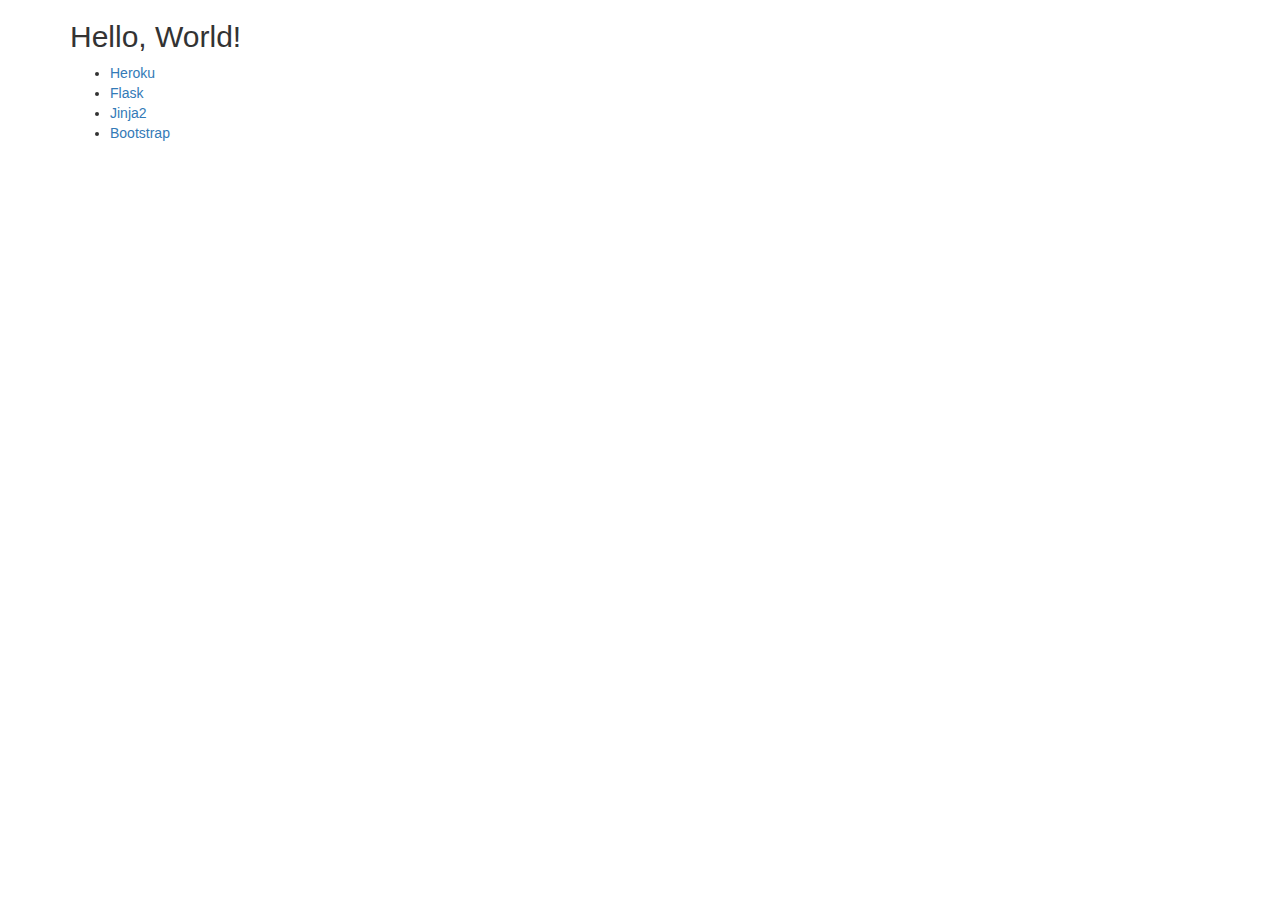
==== templates/index.html @ cab62936 "first commit" ====
<!doctype html>
<html lang="en">
	<head>
		<meta charset="utf-8">
    <meta name="viewport" content="width=device-width, initial-scale=1, shrink-to-fit=no">
    <meta name="description" content="Skeleton application demoing Heroku and Flask integration.">
    <meta name="author" content="@gotoariel">
    <!-- <link rel="icon" href="favicon.ico"> -->

		<title>Wilkommen, bienvenue, and welcome to Heroku!</title>

    <!-- Bootstrap core CSS -->
		<link rel="stylesheet" href="https://maxcdn.bootstrapcdn.com/bootstrap/3.3.7/css/bootstrap.min.css">
  </head>
	<body>
		<div class="container">
      <div class="row">
        <div class="col-lg-12 text-left">
          <h2>Hello, World!</h2>
          <ul>
            <li><a target="_blank" href="https://www.heroku.com/">Heroku</a></li>
            <li><a target="_blank" href="http://flask.pocoo.org/">Flask</a></li>
            <li><a target="_blank" href="http://jinja.pocoo.org/docs/2.9/">Jinja2</a></li>
            <li><a target="_blank" href="http://getbootstrap.com/">Bootstrap</a></li>
          </ul>
        </div>
      </div>
		</div>
    <!-- Bootstrap core JavaScript
    ================================================== -->
    <!-- Placed at the end of the document so the pages load faster -->
    <script src="https://cdnjs.cloudflare.com/ajax/libs/jquery/3.2.1/jquery.js"></script>
		<script src="https://maxcdn.bootstrapcdn.com/bootstrap/3.3.7/js/bootstrap.min.js"></script>
	</body>
</html>
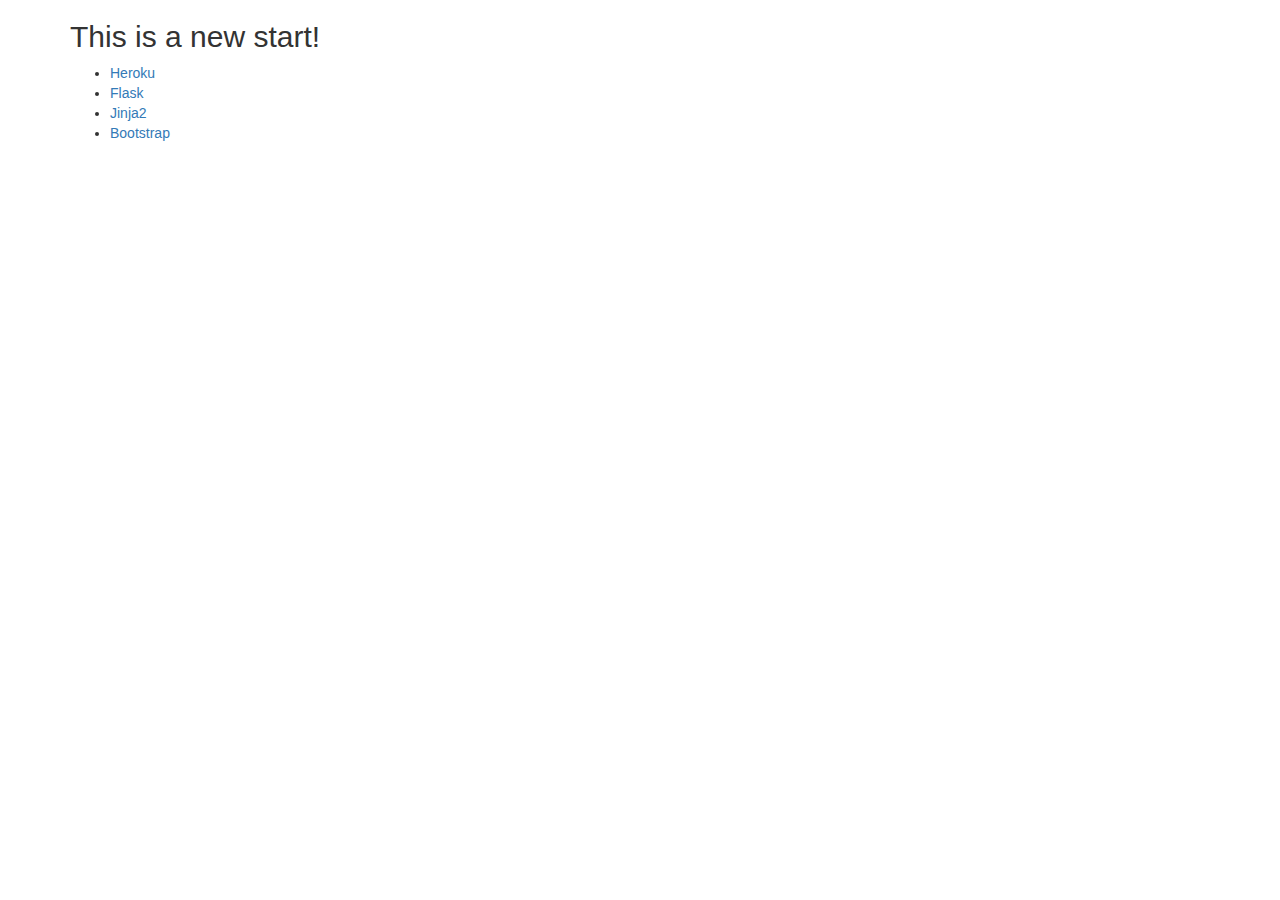
==== commit bfe79738: "chnage title" ====
--- a/templates/index.html
+++ b/templates/index.html
@@ -16,7 +16,7 @@
 		<div class="container">
       <div class="row">
         <div class="col-lg-12 text-left">
-          <h2>Hello, World!</h2>
+          <h2>This is a new start!</h2>
           <ul>
             <li><a target="_blank" href="https://www.heroku.com/">Heroku</a></li>
             <li><a target="_blank" href="http://flask.pocoo.org/">Flask</a></li>
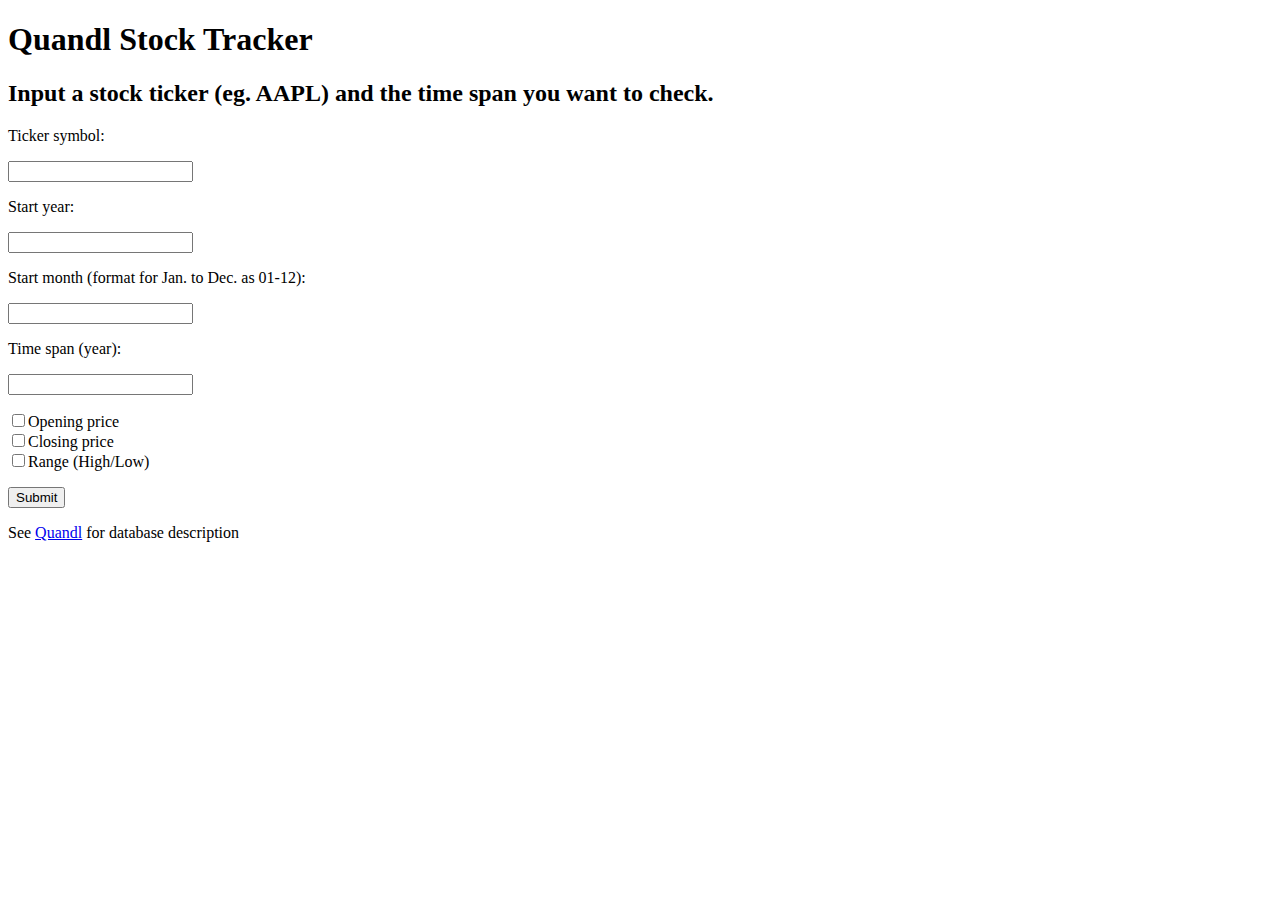
==== commit 4560de10: "finish the stock tracker" ====
--- a/templates/index.html
+++ b/templates/index.html
@@ -2,34 +2,34 @@
 <html lang="en">
 	<head>
 		<meta charset="utf-8">
-    <meta name="viewport" content="width=device-width, initial-scale=1, shrink-to-fit=no">
-    <meta name="description" content="Skeleton application demoing Heroku and Flask integration.">
-    <meta name="author" content="@gotoariel">
-    <!-- <link rel="icon" href="favicon.ico"> -->
-
-		<title>Wilkommen, bienvenue, and welcome to Heroku!</title>
-
-    <!-- Bootstrap core CSS -->
-		<link rel="stylesheet" href="https://maxcdn.bootstrapcdn.com/bootstrap/3.3.7/css/bootstrap.min.css">
-  </head>
+		<title>Stock Tracker</title>
+		<link rel=stylesheet type=text/css href='{{ url_for('static',filename='styles.css')}}'>
+	</head>
 	<body>
-		<div class="container">
-      <div class="row">
-        <div class="col-lg-12 text-left">
-          <h2>This is a new start!</h2>
-          <ul>
-            <li><a target="_blank" href="https://www.heroku.com/">Heroku</a></li>
-            <li><a target="_blank" href="http://flask.pocoo.org/">Flask</a></li>
-            <li><a target="_blank" href="http://jinja.pocoo.org/docs/2.9/">Jinja2</a></li>
-            <li><a target="_blank" href="http://getbootstrap.com/">Bootstrap</a></li>
-          </ul>
-        </div>
-      </div>
+		<div>
+  			<h1>Quandl Stock Tracker</h1>
+  			<div>
+    			<h2>Input a stock ticker (eg. AAPL) and the time span you want to check.</h2>
+    			<form id='input' method='post' action='index'>	
+	  				<p>Ticker symbol: </p>
+	  				<p class="inputbox"><input type='text' name='ticker' /></p>
+	  				<p>Start year: </p>
+	  				<p class="inputbox"><input type='text' name='year' /></p>	  	
+	  				<p>Start month (format for Jan. to Dec. as 01-12): </p>
+	  				<p class="inputbox"><input type='text' name='month' /></p>
+	  				<p>Time span (year):</p>
+	  				<p class="inputbox"><input type='text' name='timespan' /></p>	  			
+	  				<p class="inputbox">
+	  					<input type="checkbox" name='feat1' value='Open'>Opening price<br>
+							<input type="checkbox" name='feat2' value='Close'>Closing price<br>
+							<input type="checkbox" name='feat3' value='Range'>Range (High/Low)<br>
+	  				</p>
+	  				<p class="inputbox"><input type="submit" value="Submit"></p>  		
+					</form>
+  			</div>
+  			<div>
+  				<p>See <a href="https://www.quandl.com/data/WIKI">Quandl</a> for database description</p>
+  			</div>
 		</div>
-    <!-- Bootstrap core JavaScript
-    ================================================== -->
-    <!-- Placed at the end of the document so the pages load faster -->
-    <script src="https://cdnjs.cloudflare.com/ajax/libs/jquery/3.2.1/jquery.js"></script>
-		<script src="https://maxcdn.bootstrapcdn.com/bootstrap/3.3.7/js/bootstrap.min.js"></script>
 	</body>
 </html>
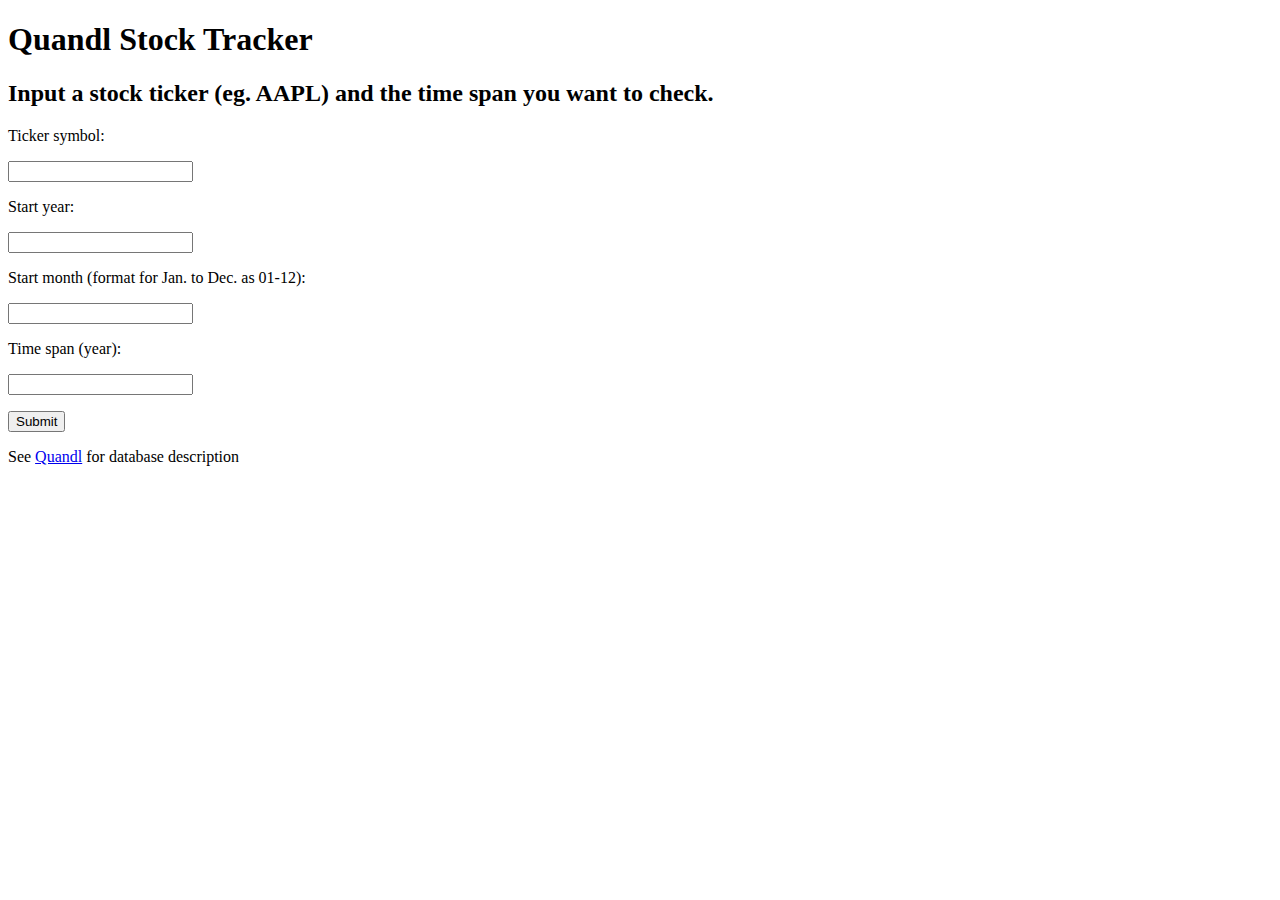
==== commit 8a9b18d8: "add visualization with d3" ====
--- a/templates/index.html
+++ b/templates/index.html
@@ -3,7 +3,7 @@
 	<head>
 		<meta charset="utf-8">
 		<title>Stock Tracker</title>
-		<link rel=stylesheet type=text/css href='{{ url_for('static',filename='styles.css')}}'>
+		<link rel="stylesheet" type="text/css" href="{{ url_for('static',filename='styles.css')}}">
 	</head>
 	<body>
 		<div>
@@ -19,11 +19,11 @@
 	  				<p class="inputbox"><input type='text' name='month' /></p>
 	  				<p>Time span (year):</p>
 	  				<p class="inputbox"><input type='text' name='timespan' /></p>	  			
-	  				<p class="inputbox">
+	  				<!--<p class="inputbox">
 	  					<input type="checkbox" name='feat1' value='Open'>Opening price<br>
 							<input type="checkbox" name='feat2' value='Close'>Closing price<br>
 							<input type="checkbox" name='feat3' value='Range'>Range (High/Low)<br>
-	  				</p>
+	  				</p>-->
 	  				<p class="inputbox"><input type="submit" value="Submit"></p>  		
 					</form>
   			</div>
